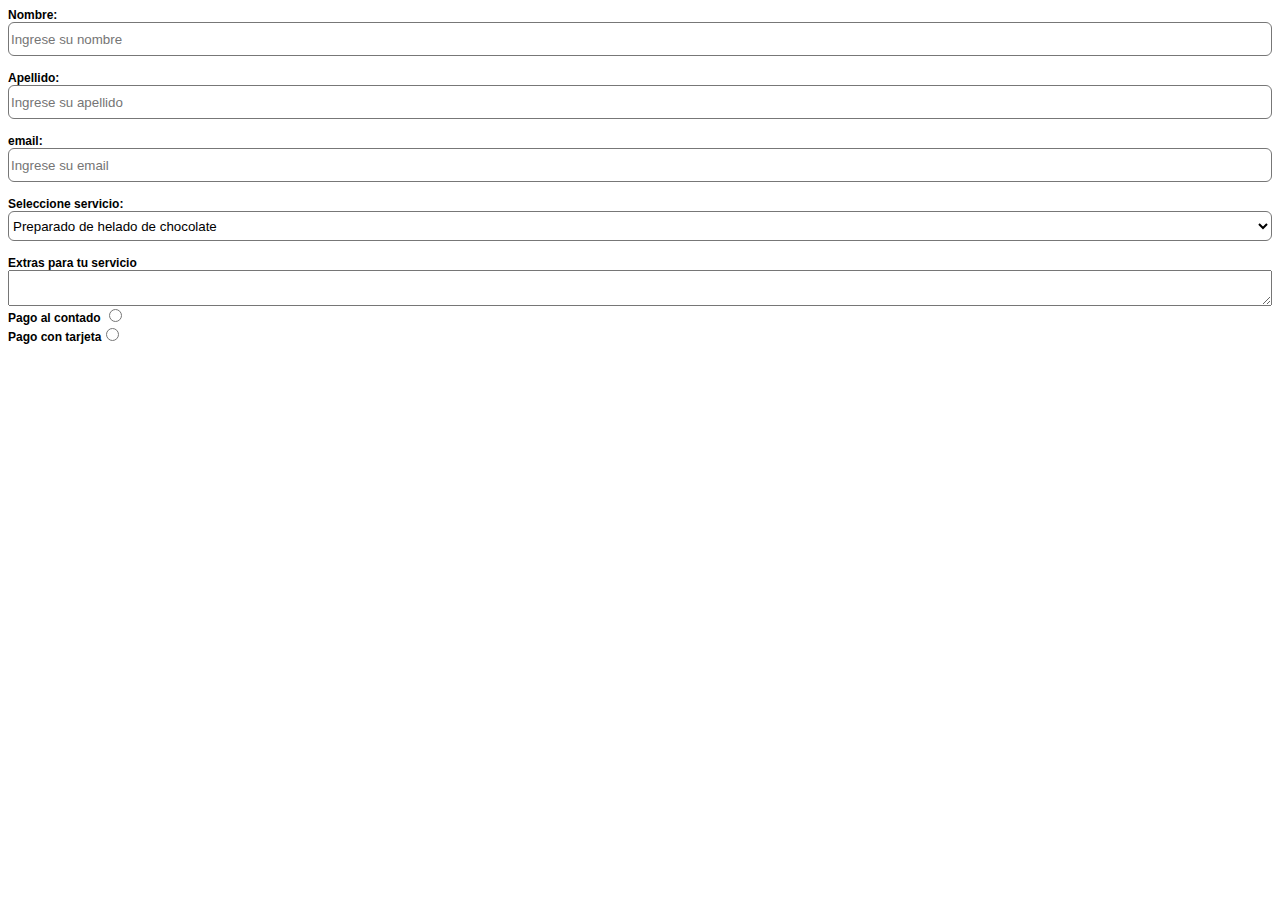
==== contacto.html @ b9edda66 "se agrega formulario de contacto" ====
<!DOCTYPE html>
<html>
    <head>
        <style>
            body{
                font-family: Arial, Helvetica, sans-serif; /*fuentes clasicas*/
                font-size: 12px; /*tamano de fuente*/
            }
            input[type="text"], [type="email"], select{
                background: #ffffff;/*fondo blanco*/
                height: 30px; /*altura*/
                border-radius: 6px;/*borde redondeado*/
                border: 1px solid #777;/*borde gris*/
                margin-bottom: 15px; /*separacion de inputs*/
            }
            form{
                display: flex;
                flex-direction: column;
            }
            label{
                font-weight: bold;
            }
            option{
                margin-bottom: 10px;
            }
            
        </style>
 
    </head>
    <body>
        <form>
            <label for="nombre">Nombre:</label>
            <input type="text" id="nombre" placeholder="Ingrese su nombre" />

            <label for="nombre">Apellido:</label>
            <input type="text" id="apellido" placeholder="Ingrese su apellido" />

            <label for="email">email:</label>
            <input type="email" id="email" placeholder="Ingrese su email" />

            <label for="servicio">Seleccione servicio:</label>
            <select name="" id="servicio">
                <option value="1">Preparado de helado de chocolate</option>
                <option value="2">Preparado de helado de frutilla</option>
                <option value="3">Preparado de helado de vainilla</option>
            </select>
            
            <label for="mensaje">Extras para tu servicio</label>
            <textarea class="mensaje" id="mensaje"></textarea>

            <label>Pago al contado <input type="radio" value="CONT" name="tipo-pago"></label>
            <label>Pago con tarjeta<input type="radio" value="TAR" name="tipo-pago"></label>
            
        </form>
    </body>
</html>
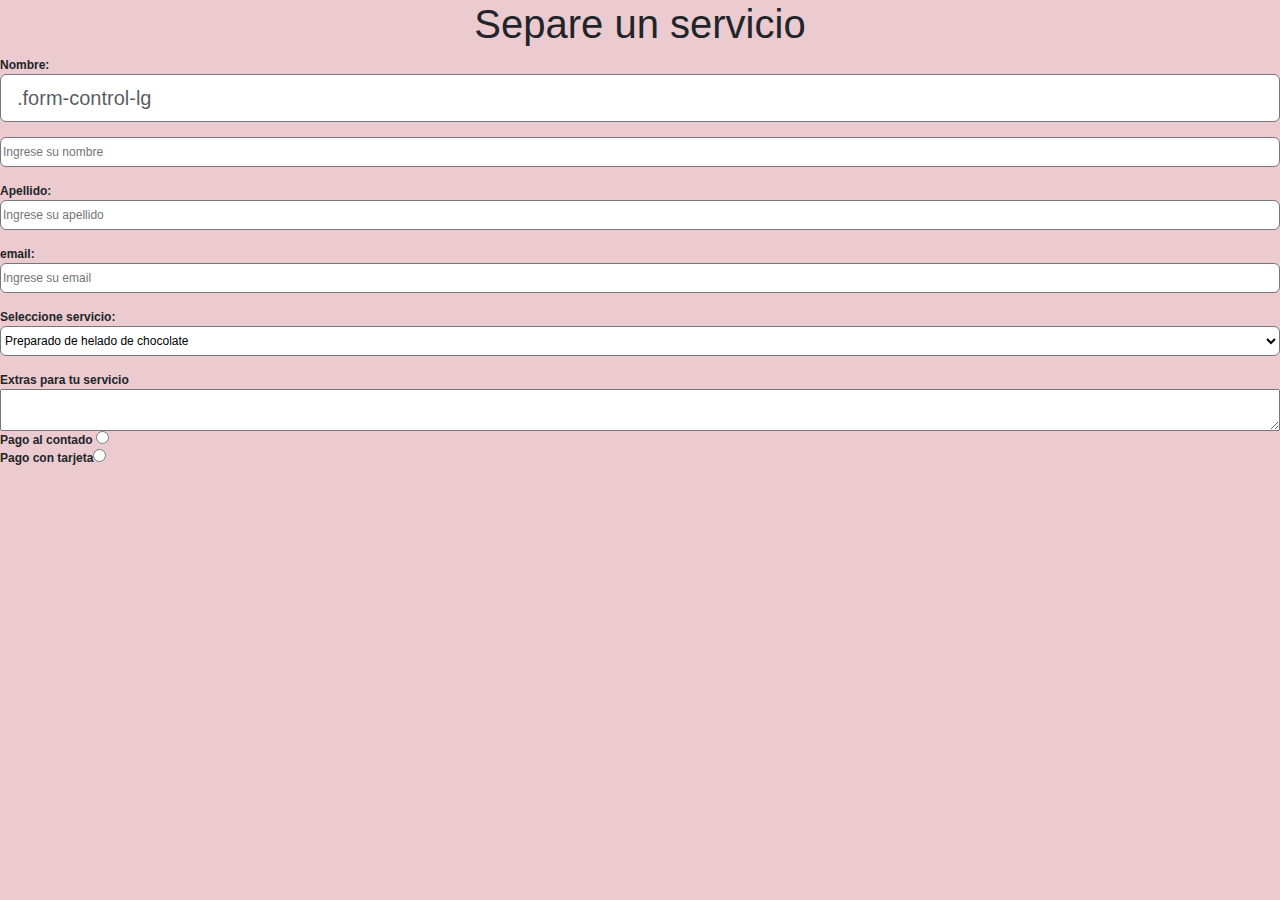
==== commit 0a1c96e7: "nuevos archivos" ====
--- a/contacto.html
+++ b/contacto.html
@@ -1,36 +1,25 @@
 <!DOCTYPE html>
 <html>
     <head>
-        <style>
-            body{
-                font-family: Arial, Helvetica, sans-serif; /*fuentes clasicas*/
-                font-size: 12px; /*tamano de fuente*/
-            }
-            input[type="text"], [type="email"], select{
-                background: #ffffff;/*fondo blanco*/
-                height: 30px; /*altura*/
-                border-radius: 6px;/*borde redondeado*/
-                border: 1px solid #777;/*borde gris*/
-                margin-bottom: 15px; /*separacion de inputs*/
-            }
-            form{
-                display: flex;
-                flex-direction: column;
-            }
-            label{
-                font-weight: bold;
-            }
-            option{
-                margin-bottom: 10px;
-            }
-            
-        </style>
- 
+        <!--para tildes y simbolos raros-->
+        <meta charset="UTF-8">
+        <meta http-equiv="X-UA-Compatible" content="IE=edge">
+        <meta name="viewport" content="width=device-width, initial-scale=1.0">
+        <title>Tienda de helados de crema</title>
+        <link rel="preconnect" href="https://fonts.googleapis.com">
+        <link rel="preconnect" href="https://fonts.gstatic.com" crossorigin>
+        <link href="https://fonts.googleapis.com/css2?family=Playwrite+AR:wght@100..400&display=swap" rel="stylesheet">
+        <!-- <Link href="https://cdn.jsdelivr.net/npm/bootstrap@5.3.3/dist/css/bootstrap.min.css"></Link> -->
+        <link href="https://cdn.jsdelivr.net/npm/bootstrap@5.3.3/dist/css/bootstrap.min.css" rel="stylesheet" integrity="sha384-QWTKZyjpPEjISv5WaRU9OFeRpok6YctnYmDr5pNlyT2bRjXh0JMhjY6hW+ALEwIH" crossorigin="anonymous">
+        <link rel="stylesheet" href="style.css">
     </head>
     <body>
+        <h1>Separe un servicio</h1>
         <form>
             <label for="nombre">Nombre:</label>
+            <input class="form-control form-control-lg" type="text" placeholder=".form-control-lg" aria-label=".form-control-lg example">
             <input type="text" id="nombre" placeholder="Ingrese su nombre" />
+            
 
             <label for="nombre">Apellido:</label>
             <input type="text" id="apellido" placeholder="Ingrese su apellido" />
@@ -52,5 +41,7 @@
             <label>Pago con tarjeta<input type="radio" value="TAR" name="tipo-pago"></label>
             
         </form>
+        <script src="https://cdn.jsdelivr.net/npm/@popperjs/core@2.11.8/dist/umd/popper.min.js" integrity="sha384-I7E8VVD/ismYTF4hNIPjVp/Zjvgyol6VFvRkX/vR+Vc4jQkC+hVqc2pM8ODewa9r" crossorigin="anonymous"></script>
+<script src="https://cdn.jsdelivr.net/npm/bootstrap@5.3.3/dist/js/bootstrap.min.js" integrity="sha384-0pUGZvbkm6XF6gxjEnlmuGrJXVbNuzT9qBBavbLwCsOGabYfZo0T0to5eqruptLy" crossorigin="anonymous"></script>
     </body>
 </html>--- a/style.css
+++ b/style.css
@@ -0,0 +1,31 @@
+body{
+    font-family: Arial, Helvetica, sans-serif; /*fuentes clasicas*/
+    font-size: 12px; /*tamano de fuente*/
+    background-color: #ebcbcf;
+}
+
+
+input[type="text"], [type="email"], select{
+    background: #ffffff;
+    height: 30px; 
+    border-radius: 6px;
+    border: 1px solid #777;
+    margin-bottom: 15px; 
+}
+
+
+form{
+    display: flex;
+    flex-direction: column;
+    margin: 0px auto 0px auto;
+}
+label{
+    font-weight: bold;
+}
+option{
+    margin-bottom: 10px;
+}
+h1{
+    font-family: Arial, Helvetica, sans-serif;
+    text-align: center;
+}
